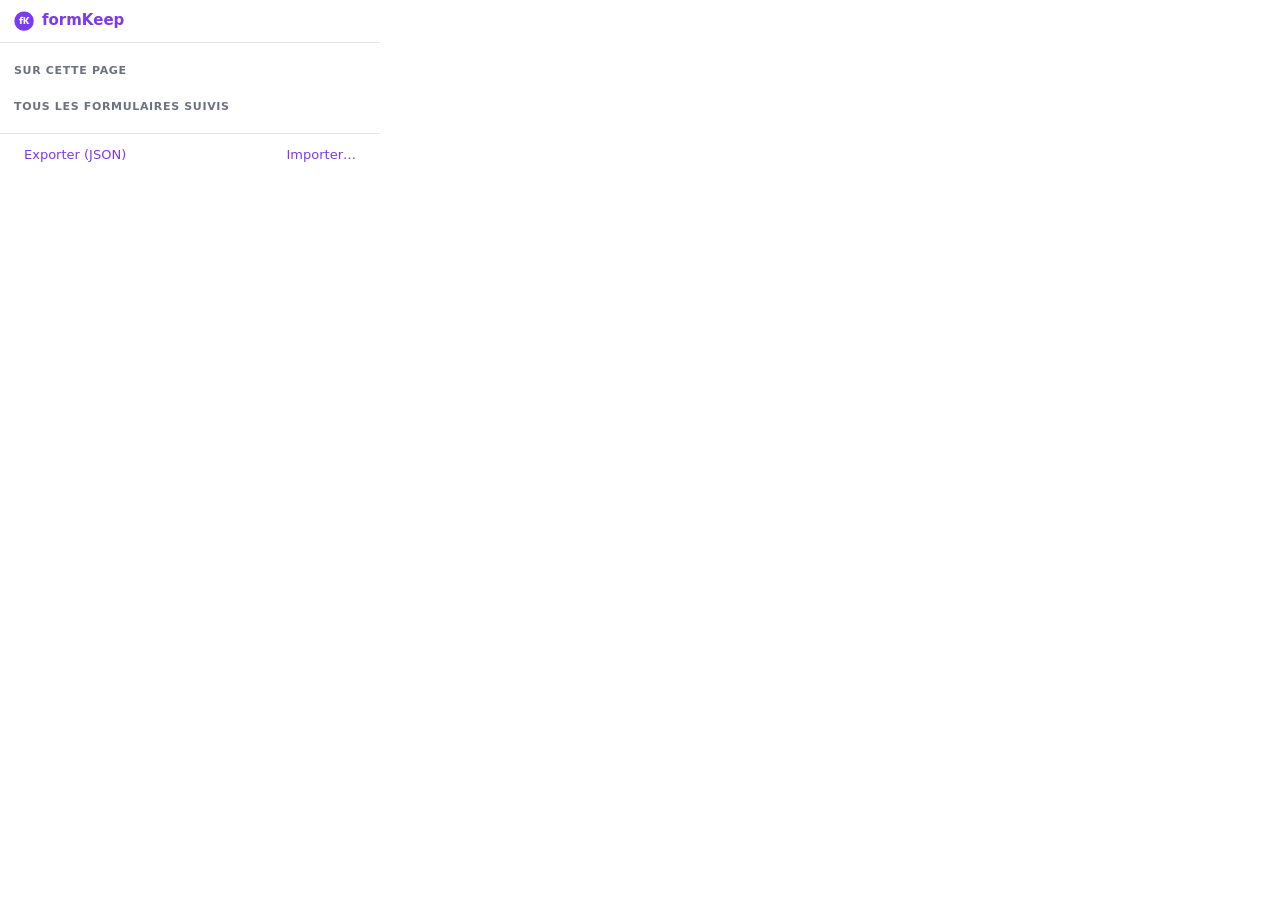
==== extension/popup/popup.html @ 0e066083 "feat: implement fingerprinting and storage functionality for formKeep - Add fingerprint.js for deter" ====
<!DOCTYPE html>
<html lang="fr">
<head>
  <meta charset="UTF-8">
  <link rel="stylesheet" href="popup.css">
</head>
<body>
  <header>
    <img src="../icons/icon-32.png" alt="" width="20" height="20">
    <h1>formKeep</h1>
  </header>

  <main>
    <section>
      <h2>Sur cette page</h2>
      <div id="page-forms" class="list"></div>
    </section>

    <section>
      <h2>Tous les formulaires suivis</h2>
      <div id="all-forms" class="list"></div>
    </section>
  </main>

  <footer>
    <button id="export-btn" class="ghost">Exporter (JSON)</button>
    <button id="import-btn" class="ghost">Importer…</button>
    <input type="file" id="import-file" accept=".json,application/json" hidden>
  </footer>

  <div id="toast" hidden></div>
  <div id="dialog-root"></div>

  <script src="../shared/fingerprint.js"></script>
  <script src="../shared/storage.js"></script>
  <script src="popup.js"></script>
</body>
</html>
---- extension/popup/popup.css ----
/* formKeep — popup (T011/T027). Léger, sans framework ni police externe. */
:root {
  --accent: #7c3aed;
  --accent-soft: #ede9fe;
  --text: #1f2430;
  --muted: #6b7280;
  --border: #e5e7eb;
  --bg: #ffffff;
  --danger: #dc2626;
}

* { box-sizing: border-box; }

body {
  width: 380px;
  max-height: 560px;
  margin: 0;
  display: flex;
  flex-direction: column;
  font: 13px/1.45 system-ui, "Segoe UI", sans-serif;
  color: var(--text);
  background: var(--bg);
}

header {
  display: flex;
  align-items: center;
  gap: 8px;
  padding: 10px 14px;
  border-bottom: 1px solid var(--border);
}

header h1 { margin: 0; font-size: 15px; color: var(--accent); }

main { overflow-y: auto; padding: 6px 14px 12px; flex: 1; }

h2 {
  font-size: 11px;
  text-transform: uppercase;
  letter-spacing: .06em;
  color: var(--muted);
  margin: 14px 0 6px;
}

.muted { color: var(--muted); font-style: italic; margin: 4px 0; }

.list { display: flex; flex-direction: column; gap: 8px; }

.card {
  border: 1px solid var(--border);
  border-radius: 8px;
  padding: 8px 10px;
}

.card .title-row {
  display: flex;
  align-items: center;
  gap: 6px;
  flex-wrap: wrap;
}

.card .title-row strong { flex: 1; min-width: 0; overflow-wrap: anywhere; }

.badge {
  background: var(--accent-soft);
  color: var(--accent);
  border-radius: 10px;
  padding: 1px 8px;
  font-size: 11px;
  font-weight: 600;
}

.meta { color: var(--muted); font-size: 11px; margin-top: 2px; overflow-wrap: anywhere; }

.actions {
  display: flex;
  gap: 6px;
  flex-wrap: wrap;
  margin-top: 8px;
  align-items: center;
}

button {
  font: inherit;
  border: 1px solid var(--border);
  background: #fff;
  border-radius: 6px;
  padding: 4px 10px;
  cursor: pointer;
}

button:hover { border-color: var(--accent); color: var(--accent); }

button.primary {
  background: var(--accent);
  border-color: var(--accent);
  color: #fff;
  font-weight: 600;
}

button.primary:hover { opacity: .9; color: #fff; }

button.danger:hover { border-color: var(--danger); color: var(--danger); }

button.ghost { border: none; color: var(--accent); background: none; }

select {
  font: inherit;
  border: 1px solid var(--border);
  border-radius: 6px;
  padding: 3px 6px;
  max-width: 150px;
}

/* Panneau jeux de données */
.panel {
  margin-top: 8px;
  border-top: 1px dashed var(--border);
  padding-top: 8px;
}

.ds-row {
  display: flex;
  align-items: center;
  gap: 6px;
  padding: 3px 0;
}

.ds-row .ds-name { flex: 1; min-width: 0; overflow-wrap: anywhere; }

.ds-row .ds-date { color: var(--muted); font-size: 11px; white-space: nowrap; }

.ds-row button { padding: 2px 7px; font-size: 12px; }

footer {
  display: flex;
  justify-content: space-between;
  padding: 8px 14px;
  border-top: 1px solid var(--border);
}

/* Toast */
#toast {
  position: fixed;
  bottom: 52px;
  left: 50%;
  transform: translateX(-50%);
  background: var(--text);
  color: #fff;
  border-radius: 6px;
  padding: 6px 14px;
  font-size: 12px;
  z-index: 30;
  max-width: 90%;
}

/* Dialogues */
.overlay {
  position: fixed;
  inset: 0;
  background: rgba(15, 18, 25, .45);
  display: flex;
  align-items: center;
  justify-content: center;
  z-index: 20;
}

.dialog {
  background: #fff;
  border-radius: 10px;
  padding: 14px;
  width: 330px;
  max-height: 480px;
  overflow-y: auto;
  box-shadow: 0 10px 30px rgba(0, 0, 0, .25);
}

.dialog h3 { margin: 0 0 10px; font-size: 14px; }

.dialog .field-row { margin-bottom: 8px; }

.dialog .field-row label {
  display: block;
  font-weight: 600;
  font-size: 12px;
  margin-bottom: 2px;
  overflow-wrap: anywhere;
}

.dialog input[type="text"] {
  width: 100%;
  font: inherit;
  border: 1px solid var(--border);
  border-radius: 6px;
  padding: 5px 8px;
}

.dialog .hint { color: var(--muted); font-size: 11px; }

.dialog .dialog-actions {
  display: flex;
  justify-content: flex-end;
  gap: 8px;
  margin-top: 12px;
}
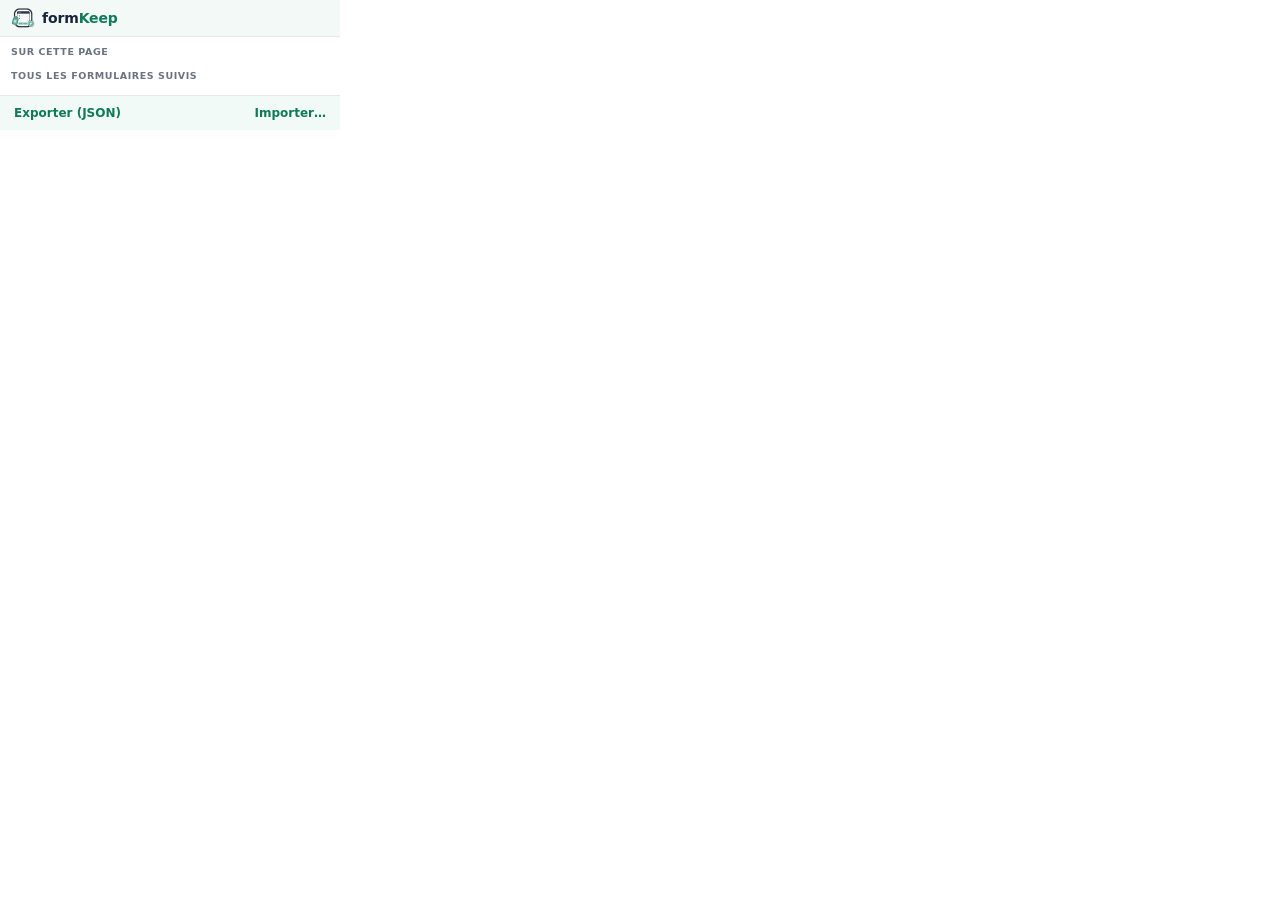
==== commit 56ac77a5: "feat: update popup styles and icons for improved UI consistency" ====
--- a/extension/popup/popup.html
+++ b/extension/popup/popup.html
@@ -6,8 +6,8 @@
 </head>
 <body>
   <header>
-    <img src="../icons/icon-32.png" alt="" width="20" height="20">
-    <h1>formKeep</h1>
+    <img src="../icons/icon-48.png" alt="" width="24" height="24">
+    <h1>form<span class="fk-accent">Keep</span></h1>
   </header>
 
   <main>
--- a/extension/popup/popup.css
+++ b/extension/popup/popup.css
@@ -1,56 +1,90 @@
-/* formKeep — popup (T011/T027). Léger, sans framework ni police externe. */
+/* formKeep — popup (T011/T027). Léger, sans framework ni police externe.
+   Palette dérivée du logo : vert émeraude (tag/éclair) + navy (cadre). */
 :root {
-  --accent: #7c3aed;
-  --accent-soft: #ede9fe;
-  --text: #1f2430;
+  --brand: #0f7a57;        /* vert primaire (boutons, liens) */
+  --brand-hover: #0b6547;
+  --brand-light: #2f9e78;  /* vert clair décoratif / bordure active */
+  --brand-soft: #e3f4ec;   /* fond badge, ligne active */
+  --brand-softer: #f2faf7;
+  --navy: #18243c;         /* cadre du logo : titres, en-tête */
+  --text: #1f2733;
   --muted: #6b7280;
-  --border: #e5e7eb;
+  --border: #e6e8ec;
   --bg: #ffffff;
+  --surface: #ffffff;
   --danger: #dc2626;
+  --danger-soft: #fdecec;
 }
 
 * { box-sizing: border-box; }
 
 body {
-  width: 380px;
-  max-height: 560px;
+  width: 340px;
+  max-height: 520px;
   margin: 0;
   display: flex;
   flex-direction: column;
-  font: 13px/1.45 system-ui, "Segoe UI", sans-serif;
+  font: 12px/1.35 system-ui, "Segoe UI", sans-serif;
   color: var(--text);
   background: var(--bg);
 }
 
+/* ---------- En-tête ---------- */
 header {
   display: flex;
   align-items: center;
-  gap: 8px;
-  padding: 10px 14px;
+  gap: 7px;
+  padding: 6px 11px;
   border-bottom: 1px solid var(--border);
-}
-
-header h1 { margin: 0; font-size: 15px; color: var(--accent); }
-
-main { overflow-y: auto; padding: 6px 14px 12px; flex: 1; }
+  background: linear-gradient(0deg, rgba(47, 158, 120, .06), rgba(47, 158, 120, .06));
+}
+
+header img { display: block; border-radius: 5px; }
+
+header h1 {
+  margin: 0;
+  font-size: 14px;
+  font-weight: 700;
+  letter-spacing: -.01em;
+  color: var(--navy);
+}
+
+header h1 .fk-accent { color: var(--brand); }
+
+/* ---------- Corps ---------- */
+main { overflow-y: auto; padding: 2px 11px 8px; flex: 1; }
 
 h2 {
-  font-size: 11px;
+  font-size: 9.5px;
   text-transform: uppercase;
   letter-spacing: .06em;
+  font-weight: 700;
   color: var(--muted);
-  margin: 14px 0 6px;
-}
-
-.muted { color: var(--muted); font-style: italic; margin: 4px 0; }
-
-.list { display: flex; flex-direction: column; gap: 8px; }
-
+  margin: 7px 0 4px;
+}
+
+.muted {
+  color: var(--muted);
+  font-style: italic;
+  margin: 3px 0;
+  padding: 7px 9px;
+  background: var(--brand-softer);
+  border: 1px dashed var(--border);
+  border-radius: 7px;
+  text-align: center;
+}
+
+.list { display: flex; flex-direction: column; gap: 6px; }
+
+/* ---------- Cartes ---------- */
 .card {
   border: 1px solid var(--border);
   border-radius: 8px;
-  padding: 8px 10px;
-}
+  padding: 7px 9px;
+  background: var(--surface);
+}
+
+.card.tracked { border-left: 3px solid var(--brand-light); }
 
 .card .title-row {
   display: flex;
@@ -59,106 +93,186 @@
   flex-wrap: wrap;
 }
 
-.card .title-row strong { flex: 1; min-width: 0; overflow-wrap: anywhere; }
+.card .title-row strong {
+  flex: 1;
+  min-width: 0;
+  font-size: 12.5px;
+  color: var(--navy);
+  overflow: hidden;
+  text-overflow: ellipsis;
+  white-space: nowrap;
+}
 
 .badge {
-  background: var(--accent-soft);
-  color: var(--accent);
-  border-radius: 10px;
-  padding: 1px 8px;
-  font-size: 11px;
+  background: var(--brand-soft);
+  color: var(--brand);
+  border-radius: 20px;
+  padding: 1px 7px;
+  font-size: 9.5px;
+  font-weight: 700;
+  text-transform: uppercase;
+  letter-spacing: .03em;
+}
+
+.count {
+  color: var(--muted);
+  font-size: 10px;
   font-weight: 600;
-}
-
-.meta { color: var(--muted); font-size: 11px; margin-top: 2px; overflow-wrap: anywhere; }
+  white-space: nowrap;
+}
+
+.meta {
+  color: var(--muted);
+  font-size: 10px;
+  margin-top: 2px;
+  overflow: hidden;
+  text-overflow: ellipsis;
+  white-space: nowrap;
+}
 
 .actions {
   display: flex;
-  gap: 6px;
+  gap: 4px;
   flex-wrap: wrap;
-  margin-top: 8px;
+  margin-top: 6px;
   align-items: center;
 }
 
+/* ---------- Boutons ---------- */
 button {
   font: inherit;
+  font-weight: 500;
   border: 1px solid var(--border);
   background: #fff;
+  color: var(--text);
   border-radius: 6px;
-  padding: 4px 10px;
+  padding: 3px 8px;
   cursor: pointer;
-}
-
-button:hover { border-color: var(--accent); color: var(--accent); }
+  transition: background .12s, border-color .12s, color .12s;
+}
+
+button:hover { background: #f7f8f9; border-color: #d3d7dd; }
 
 button.primary {
-  background: var(--accent);
-  border-color: var(--accent);
+  background: var(--brand);
+  border-color: var(--brand);
   color: #fff;
   font-weight: 600;
 }
 
-button.primary:hover { opacity: .9; color: #fff; }
-
-button.danger:hover { border-color: var(--danger); color: var(--danger); }
-
-button.ghost { border: none; color: var(--accent); background: none; }
+button.primary:hover { background: var(--brand-hover); border-color: var(--brand-hover); color: #fff; }
+
+button.danger { color: var(--danger); }
+button.danger:hover { background: var(--danger-soft); border-color: #f3b6b6; color: var(--danger); }
+
+button.primary.danger { background: var(--danger); border-color: var(--danger); color: #fff; }
+button.primary.danger:hover { background: #b91c1c; border-color: #b91c1c; color: #fff; }
+
+button.ghost { border: none; background: none; color: var(--brand); font-weight: 600; padding: 3px 3px; }
+button.ghost:hover { background: none; color: var(--brand-hover); text-decoration: underline; }
+
+button.small { padding: 2px 6px; font-size: 11px; }
 
 select {
   font: inherit;
   border: 1px solid var(--border);
   border-radius: 6px;
-  padding: 3px 6px;
-  max-width: 150px;
-}
-
-/* Panneau jeux de données */
+  padding: 2px 5px;
+  max-width: 130px;
+  color: var(--text);
+  background: #fff;
+}
+
+/* ---------- Panneau jeux de données ---------- */
 .panel {
-  margin-top: 8px;
-  border-top: 1px dashed var(--border);
-  padding-top: 8px;
+  margin-top: 6px;
+  border-top: 1px solid var(--border);
+  padding-top: 6px;
+  display: flex;
+  flex-direction: column;
+  gap: 3px;
 }
 
 .ds-row {
-  display: flex;
-  align-items: center;
+  display: grid;
+  grid-template-columns: auto 1fr;
   gap: 6px;
-  padding: 3px 0;
-}
-
-.ds-row .ds-name { flex: 1; min-width: 0; overflow-wrap: anywhere; }
-
-.ds-row .ds-date { color: var(--muted); font-size: 11px; white-space: nowrap; }
-
-.ds-row button { padding: 2px 7px; font-size: 12px; }
-
+  align-items: start;
+  padding: 4px 6px;
+  border: 1px solid transparent;
+  border-radius: 6px;
+  background: #fbfcfc;
+}
+
+.ds-row.active {
+  background: var(--brand-soft);
+  border-color: #bfe6d6;
+}
+
+.ds-row > input[type="radio"] {
+  margin: 2px 0 0;
+  accent-color: var(--brand);
+  cursor: pointer;
+}
+
+.ds-body { min-width: 0; }
+
+.ds-head {
+  display: flex;
+  align-items: baseline;
+  gap: 6px;
+}
+
+.ds-name {
+  flex: 1;
+  min-width: 0;
+  font-weight: 600;
+  color: var(--navy);
+  overflow: hidden;
+  text-overflow: ellipsis;
+  white-space: nowrap;
+}
+
+.ds-date { color: var(--muted); font-size: 10px; white-space: nowrap; }
+
+.ds-actions {
+  display: flex;
+  gap: 4px;
+  flex-wrap: wrap;
+  margin-top: 4px;
+}
+
+/* ---------- Pied de page ---------- */
 footer {
   display: flex;
   justify-content: space-between;
-  padding: 8px 14px;
+  padding: 6px 11px;
   border-top: 1px solid var(--border);
-}
-
-/* Toast */
+  background: var(--brand-softer);
+}
+
+/* ---------- Toast ---------- */
 #toast {
   position: fixed;
-  bottom: 52px;
+  bottom: 44px;
   left: 50%;
   transform: translateX(-50%);
-  background: var(--text);
+  background: var(--navy);
   color: #fff;
-  border-radius: 6px;
-  padding: 6px 14px;
-  font-size: 12px;
+  border-radius: 7px;
+  padding: 6px 13px;
+  font-size: 11.5px;
+  font-weight: 500;
   z-index: 30;
   max-width: 90%;
-}
-
-/* Dialogues */
+  box-shadow: 0 6px 18px rgba(24, 36, 60, .28);
+}
+
+/* ---------- Dialogues ---------- */
 .overlay {
   position: fixed;
   inset: 0;
-  background: rgba(15, 18, 25, .45);
+  background: rgba(15, 18, 25, .5);
   display: flex;
   align-items: center;
   justify-content: center;
@@ -167,23 +281,24 @@
 
 .dialog {
   background: #fff;
-  border-radius: 10px;
-  padding: 14px;
-  width: 330px;
-  max-height: 480px;
+  border-radius: 11px;
+  padding: 13px;
+  width: 312px;
+  max-height: 470px;
   overflow-y: auto;
-  box-shadow: 0 10px 30px rgba(0, 0, 0, .25);
-}
-
-.dialog h3 { margin: 0 0 10px; font-size: 14px; }
-
-.dialog .field-row { margin-bottom: 8px; }
+  box-shadow: 0 14px 40px rgba(24, 36, 60, .3);
+}
+
+.dialog h3 { margin: 0 0 9px; font-size: 13.5px; color: var(--navy); }
+
+.dialog .field-row { margin-bottom: 7px; }
 
 .dialog .field-row label {
   display: block;
   font-weight: 600;
-  font-size: 12px;
+  font-size: 11.5px;
   margin-bottom: 2px;
+  color: var(--text);
   overflow-wrap: anywhere;
 }
 
@@ -192,14 +307,20 @@
   font: inherit;
   border: 1px solid var(--border);
   border-radius: 6px;
-  padding: 5px 8px;
-}
-
-.dialog .hint { color: var(--muted); font-size: 11px; }
+  padding: 4px 7px;
+}
+
+.dialog input[type="text"]:focus {
+  outline: none;
+  border-color: var(--brand-light);
+  box-shadow: 0 0 0 3px var(--brand-soft);
+}
+
+.dialog .hint { color: var(--muted); font-size: 10.5px; margin-top: 2px; }
 
 .dialog .dialog-actions {
   display: flex;
   justify-content: flex-end;
-  gap: 8px;
-  margin-top: 12px;
-}
+  gap: 7px;
+  margin-top: 11px;
+}
